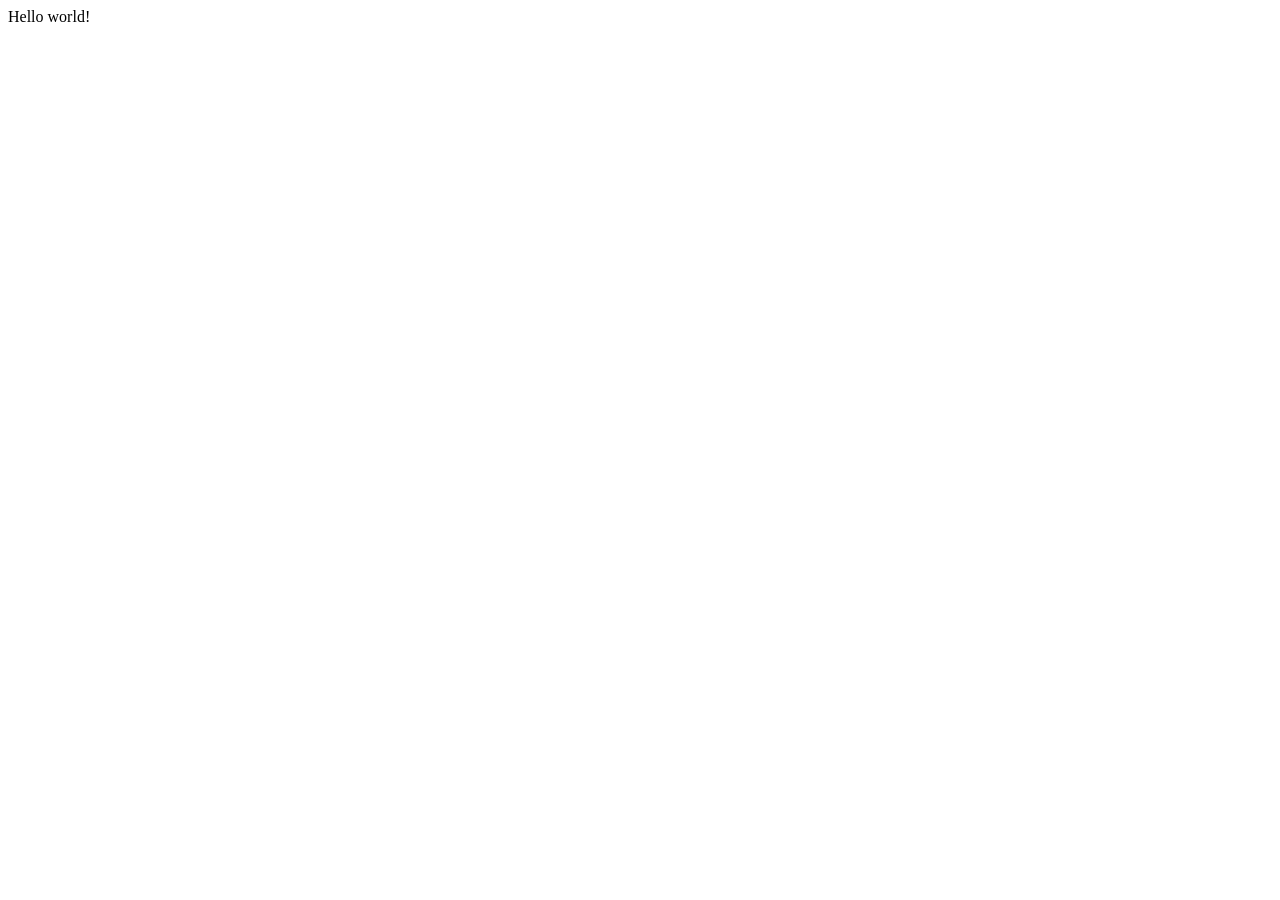
==== src/index.html @ 1537ff1d "feat(src): add Todo class" ====
<!DOCTYPE html>
<html lang="en">

<head>
  <meta charset="UTF-8">
  <meta name="viewport" content="width=device-width, initial-scale=1.0">
  <title>Todo List</title>
</head>

<body>
  Hello world!
</body>

</html>
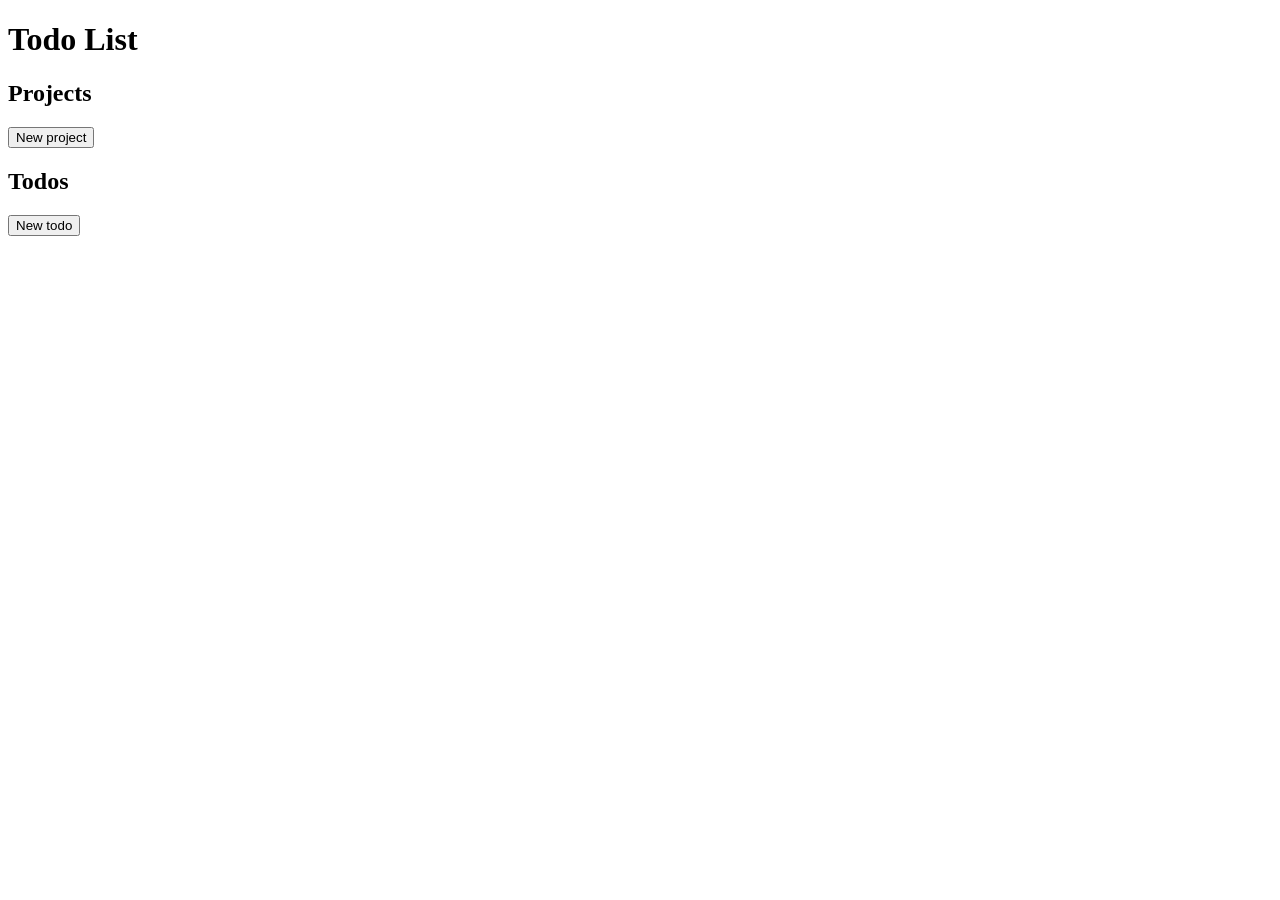
==== commit eecb2468: "feat(src): project button clicks replaces todo lists for clicked project" ====
--- a/src/index.html
+++ b/src/index.html
@@ -8,7 +8,61 @@
 </head>
 
 <body>
-  Hello world!
+  <h1>Todo List</h1>
+  <main>
+    <dialog id="new-project-dialog" closedby="any">
+      <form method="dialog">
+        <label for="proj-name">Name: </label>
+        <input title="Project name" type="text" name="name" id="proj-name" maxlength="20" required>
+
+        <button type="submit">Create Project</button>
+      </form>
+      <button commandfor="new-project-dialog" command="close">Close</button>
+    </dialog>
+
+    <dialog id="new-todo-dialog" closedby="any">
+      <form method="dialog">
+        <div>
+          <label for="title">Title: </label>
+          <input type="text" name="title" id="title" required>
+        </div>
+        <div>
+          <label for="todo-description">Description: </label>
+          <input type="text" name="description" id="todo-description" required>
+        </div>
+
+        <div>
+          <label for="todo-due-date">Due date: </label>
+          <input type="date" name="dueDate" id="todo-due-date" required>
+        </div>
+
+        <div>
+          <label for="todo-priority">Priority</label>
+          <select name="priority" id="todo-priority" required>
+            <option value="">Choose priority</option>
+            <option value="low">Low</option>
+            <option value="high">High</option>
+          </select>
+        </div>
+
+        <button type="submit">Create Todo</button>
+      </form>
+      <button commandfor="new-todo-dialog" command="close">Close</button>
+    </dialog>
+
+    <section class="projects">
+      <h2>Projects</h2>
+      <button class="new-button" command="show-modal" commandfor="new-project-dialog">New project</button>
+      <ul class="project-list">
+      </ul>
+    </section>
+    <section class="todos">
+      <h2>Todos</h2>
+      <button class="new-button" command="show-modal" commandfor="new-todo-dialog">New todo</button>
+      <ul class="todo-list">
+      </ul>
+    </section>
+  </main>
 </body>
 
 </html>
